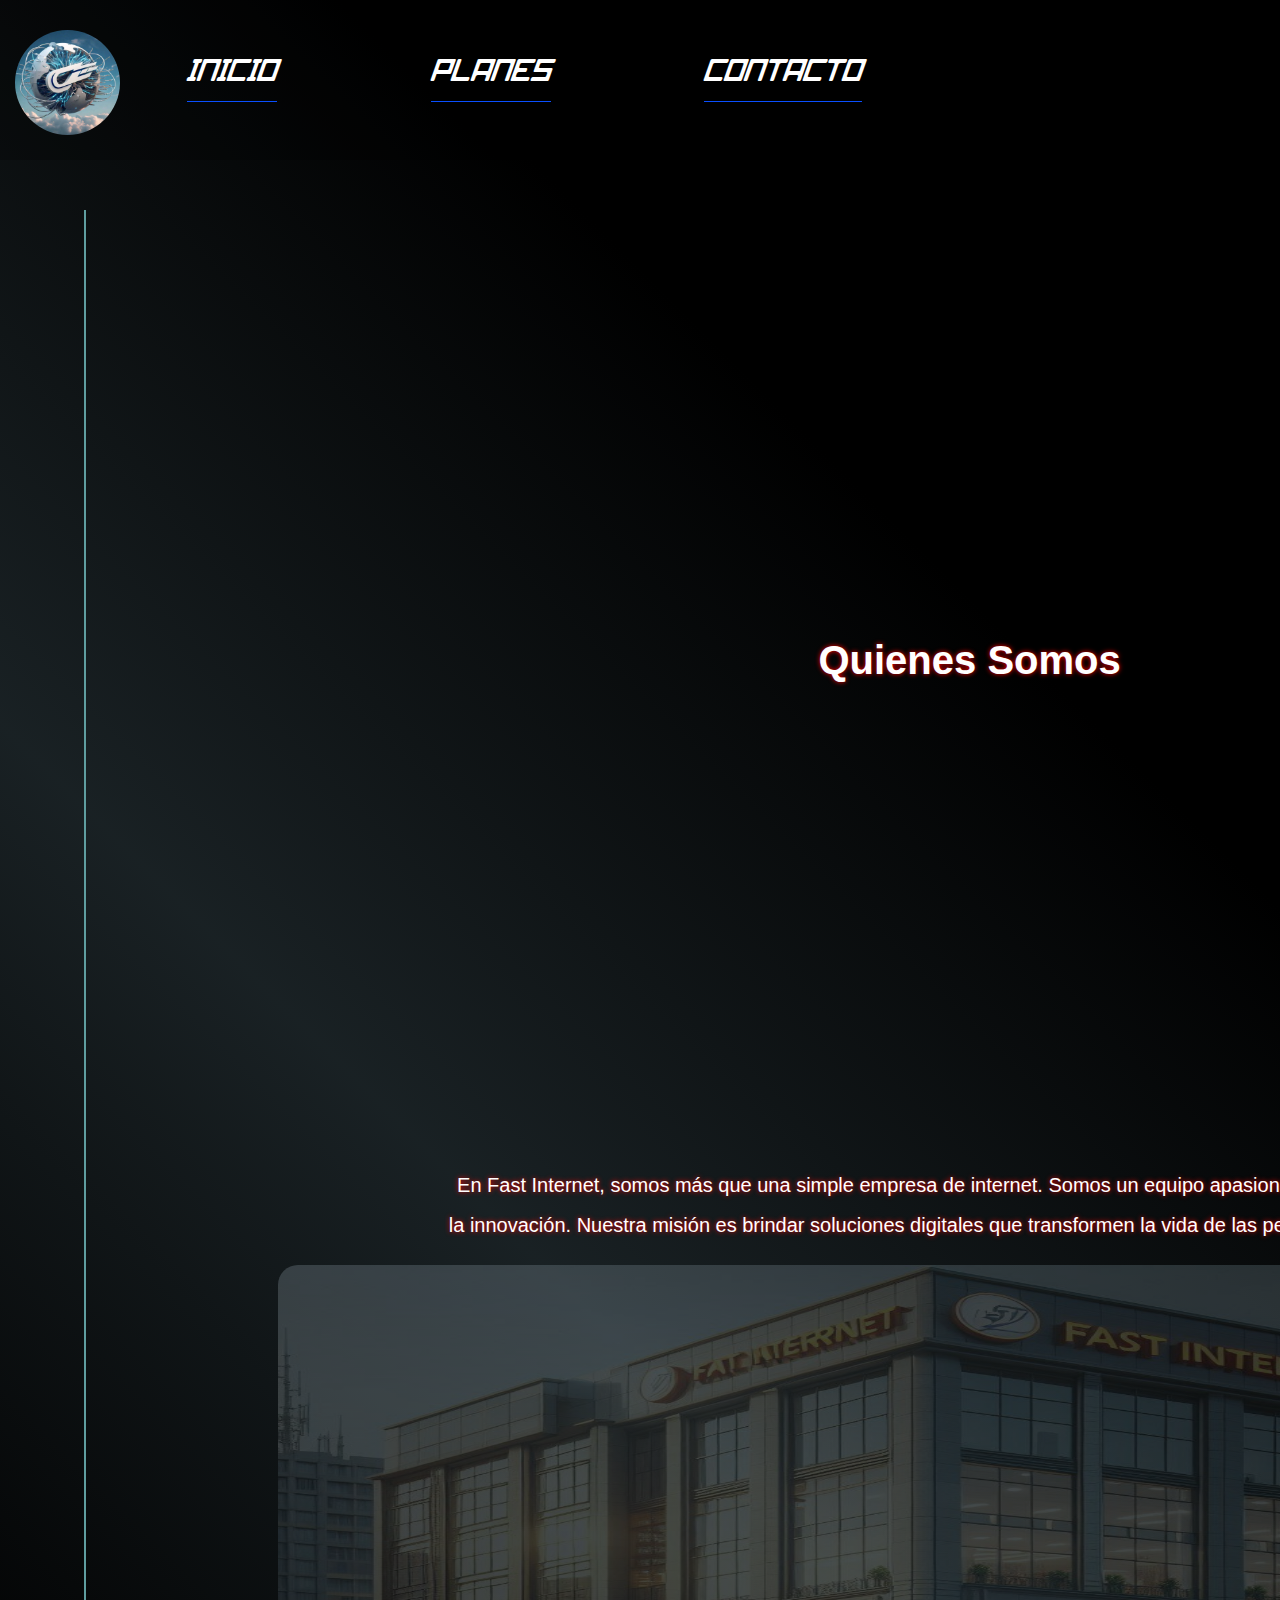
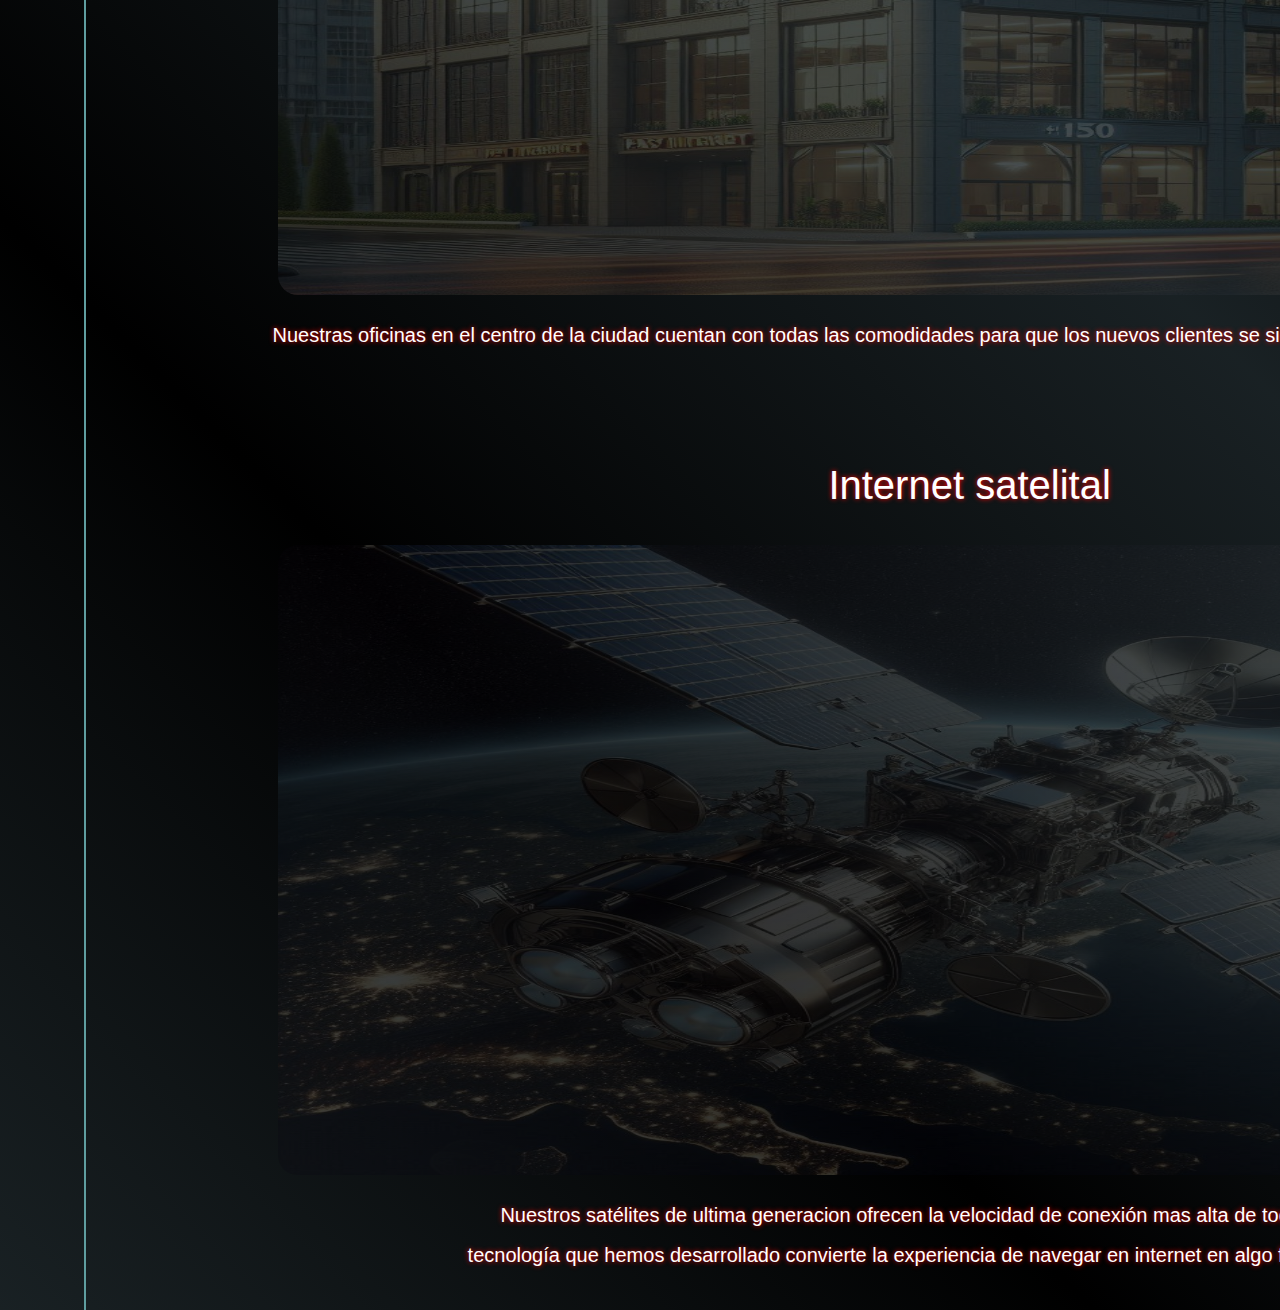
==== index.html @ 8aaa97b8 "mas cambios" ====
<!DOCTYPE html>
<html lang="es">

<head>
    <meta charset="UTF-8">
    <meta name="viewport" content="width=device-width, minimum-scale=1.0, maximum-scale=1.0">
    <meta http-equiv="Content-Type" content="text/html; charset=utf-8">
    <meta http-equiv="X-UA-Compatible" content="IE=edge">
    <link rel="stylesheet" href="style.css">
    <title>Fast Internet</title>
</head>

<body>
   
   
    <header>
        <div class="logo">
            <img src="imagenes/Logo.jpg"  alt="logo" >               
            
        </div>
        <div class="navv">
            <nav>
                <div>
                    <a href="index.html">INICIO</a>
                </div>
                <div>
                    <a href="planes.html">PLANES</a>
                </div>
                <div>
                    <a href="contacto.html">CONTACTO</a>
                </div>
            </nav>
        </div> 
    </header>
                   
       
    <main>
        
    </main>
                        
    <section class="SeccionQuienes">
        <div class="quienesSomos">
            <div class="tituloQuienes">
                <h1 >Quienes Somos </h1>
            </div>
            <div class="text-quienes">
                <p>En Fast Internet, somos más que una simple empresa de internet. Somos un equipo apasionado por la tecnología y la innovación. Nuestra misión es brindar soluciones digitales que transformen la vida de las personas y las empresas.</p>
                <img  src="imagenes/edificio.jpg" alt="image not found" >
                <p>Nuestras oficinas en el centro de la ciudad cuentan con todas las comodidades para que los nuevos clientes se sientan como en casa a la hora de visitarnos.</p>
            </div>
            <div class="text-quienes"  >
                <p  id="tituloInternet">Internet satelital</p>
                <img  src="imagenes/satelite.jpg" alt="image not found" >
                <p>Nuestros satélites de ultima generacion ofrecen la velocidad de conexión mas alta de todo el mercado. La tecnología que hemos desarrollado convierte la experiencia de navegar en internet en algo fuera de este planeta.</p>
            </div>
        </div>   
    </section>    

    
    <footer>

    </footer>

   
</body>

</html>
---- style.css ----
header {
    
    
    display: flex;
    height: 130px;
    justify-content: flex-start;
    align-items: center;
    background-color: rgba(0, 0, 0, 0.202);
    padding: 15px;
   }
header .logo img{
    margin-top: 8px;
    width: 105px;
    height: 105px;    
    border-radius: 100px;
}

nav {
    display: flex;
    flex-direction: row;
    justify-content: space-around;
    align-items: center;
    width: max-content;

    padding: 5%;
}


nav > div > a{
    color:rgb(255, 255, 255);
    text-decoration: none;
    font-size: 30px;
    transition: 1s;
    margin-left: 2vw;
    margin-right: 10vw;
    border-bottom: 1.5px solid rgb(9, 79, 255);
    font-family: 'Speedlimit-italic';
}
nav > div > a:hover{
    font-size: 32px;
    color:rgb(255, 255, 255);
    border-bottom: 1px double rgb(9, 222, 255);
    transition: 0.7s;
    font-family: 'Speedlimit-bold';
    text-shadow: 2px 2px 5px rgb(1, 171, 160);
}





body {

    width: 1920px;
    
    display: flex;
    overflow-x: hidden;
    flex-direction: column;   
    background: linear-gradient(45deg,rgb(169, 221, 241,0.15), rgba(0, 0, 0, 0.508), rgb(169, 221, 241,0.15), rgba(0, 0, 0, 0.508), rgba(0, 0, 0, 0.508),rgb(169, 221, 241,0.15));
    background-size: 200%, 200%;
    animation: gradientAnimation 18s infinite alternate;
    animation-fill-mode: both;
    
    position: relative;
    margin: 0;
    background-color: black;
    
}
@keyframes gradientAnimation {
    0%{
        background-position: 0% 50%;
    }
    50% {
        background-position: 100% 50%;
    }

}
.flex-containerPlanes {
    display: flex;
    flex-direction: column;
    height: 140vh;
    width: 120%;
    background: linear-gradient(-45deg,rgb(169, 221, 241), black, rgb(214, 3, 3),  rgb(11, 15, 17), black, rgb(214, 3, 3));
    background-size: 200%, 200%;
    animation: gradientAnimation 18s infinite alternate;
    animation-fill-mode: both;
    
    
    
}




.titulo {
    font-family: 'Speedlimit-italic';
    padding: 20px;
    margin-right: 60px;
}
.titulo h1.azul{
    color: whitesmoke; 
    font-family: 'Speedlimit'; 
    text-shadow: 2px 2px 5px rgb(0, 170, 255,0.2);
}
.titulo h1.rojo{
    color: whitesmoke; 
    font-family: 'Speedlimit'; 
    text-shadow: 2px 2px 10px rgb(169, 221, 241);
}

.quienesSomos{
    
    z-index: 1;
    display: flex;
    justify-content: center;
    align-items: center;
    flex-direction: column;
    margin-top: 50px; 
    
}
.quienesSomos > h1{
    font-size: 55px;
    
    font-family: 'Speedlimit-bold';    
    color: whitesmoke; 
    
    letter-spacing: 6px; 
    text-shadow: 2px 2px 5px red;
}
#tituloInternet{
    font-size: 40px;
}

.SeccionQuienes{
    display: flex;
    flex-direction: row;    
    width: 1920px;
    align-items: center;
    justify-content: center;
    background: transparent;
    
}
.titles {
   font-family: 'Speedlimit-italic';
    
    
    color: rgb(191, 249, 249);
}
@font-face {
    font-family: 'Speedlimit';
    src: url('fonts/SpeedLimitDemoRegular.ttf');
    
}
@font-face {
    font-family: 'Speedlimit-italic';
    src: url('fonts/SpeedLimitDemoItalic.ttf');
}
@font-face {
    font-family: 'Speedlimit-bold';
    src: url('fonts/SpeedLimitDemoBold.ttf');
}
.quienesSomos .text-quienes,.tituloQuienes{
    
    display: flex;
    flex-direction: column;
    align-items: center;
    justify-content: center;
    color: white;
    text-shadow: 0px 0px 5px red;
    text-wrap: balance;
    text-align: center;
    font-family: 'Franklin Gothic Medium', 'Arial Narrow', Arial, sans-serif;
    font-size: 20px;
    height: 100vh;
    width: 90%;
    line-height: 40px;
    border-left: solid 2px;
    border-right: solid 2px;
    border-color: cadetblue;
    padding-left: 1%;
    align-items: center;
    justify-content: center;
}
.text-quienes img{
    opacity: 0.2;
    height: 70% ;
    width: 80%;
    border-radius: 20px;
    transition: 1s;
}
.text-quienes img:hover{
    opacity: 10;
    box-shadow: white 0px 0px 50px 10px;
    transition: 1s;
}
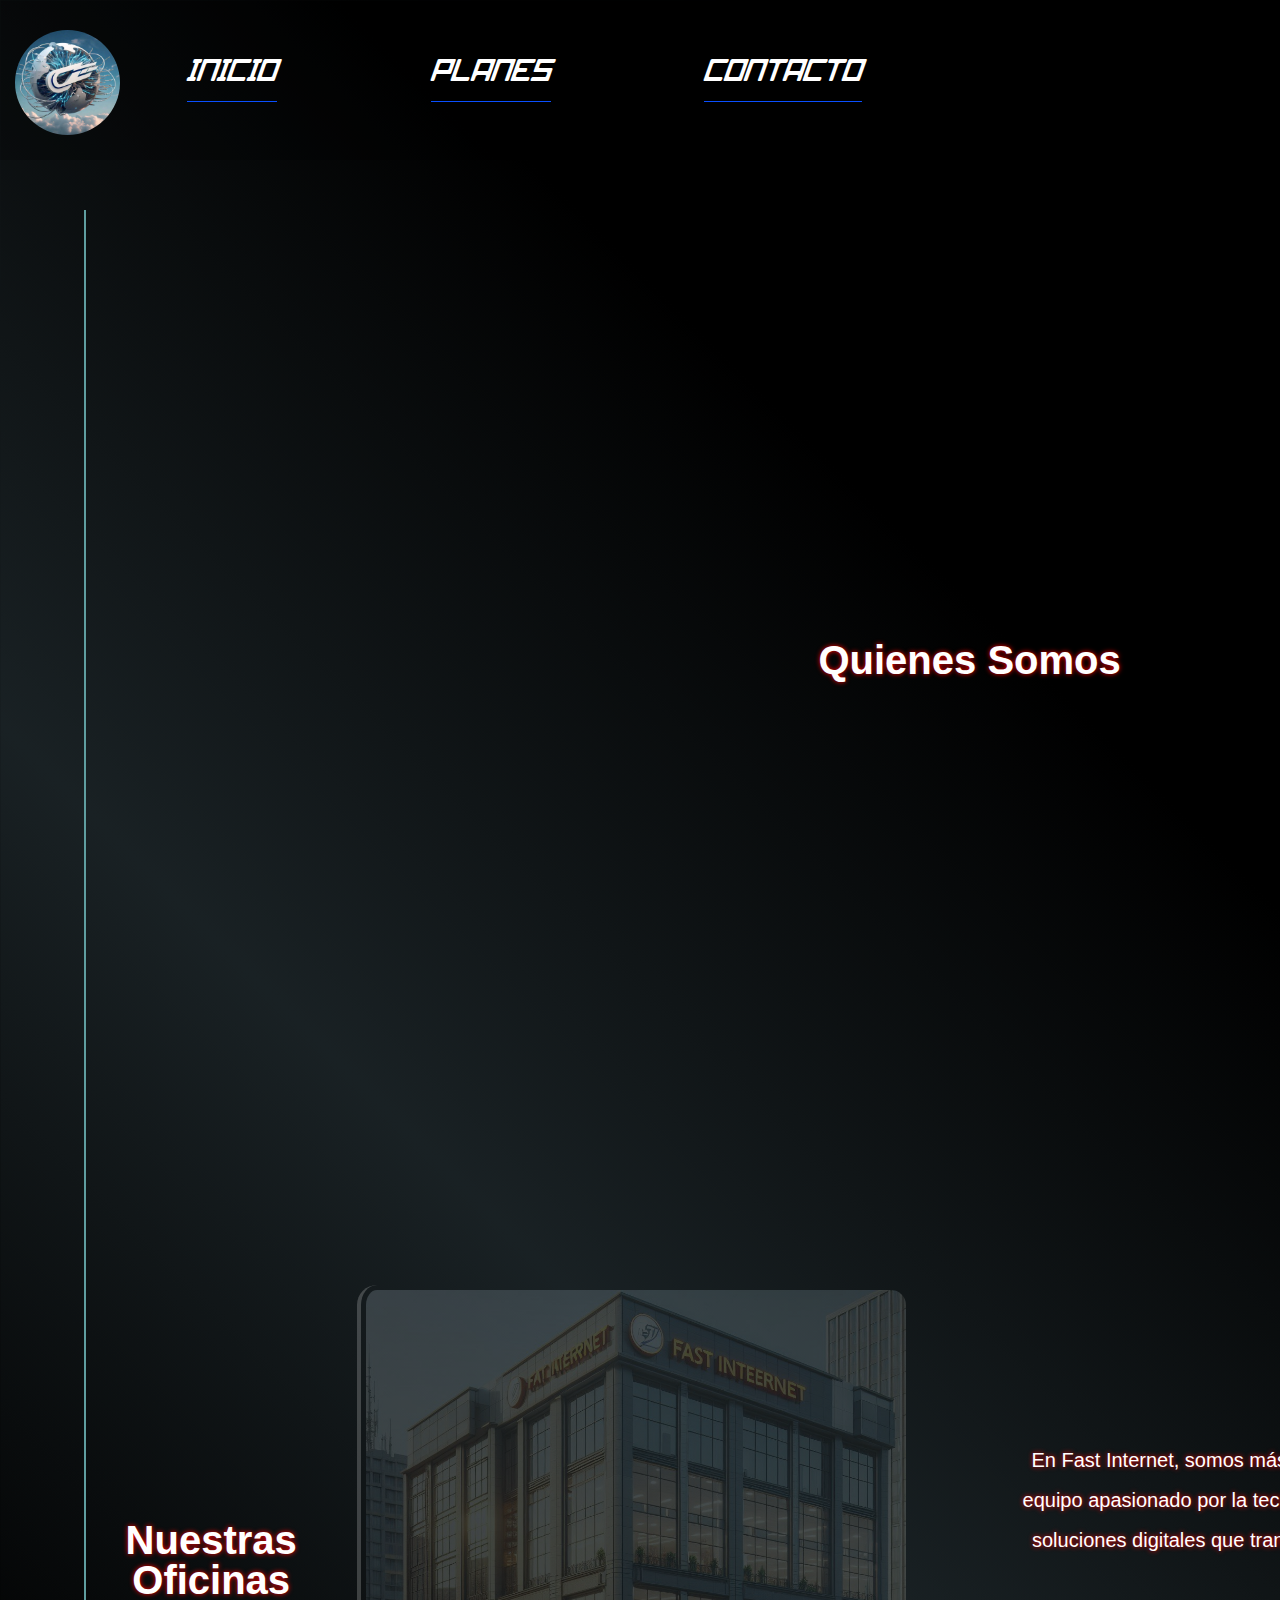
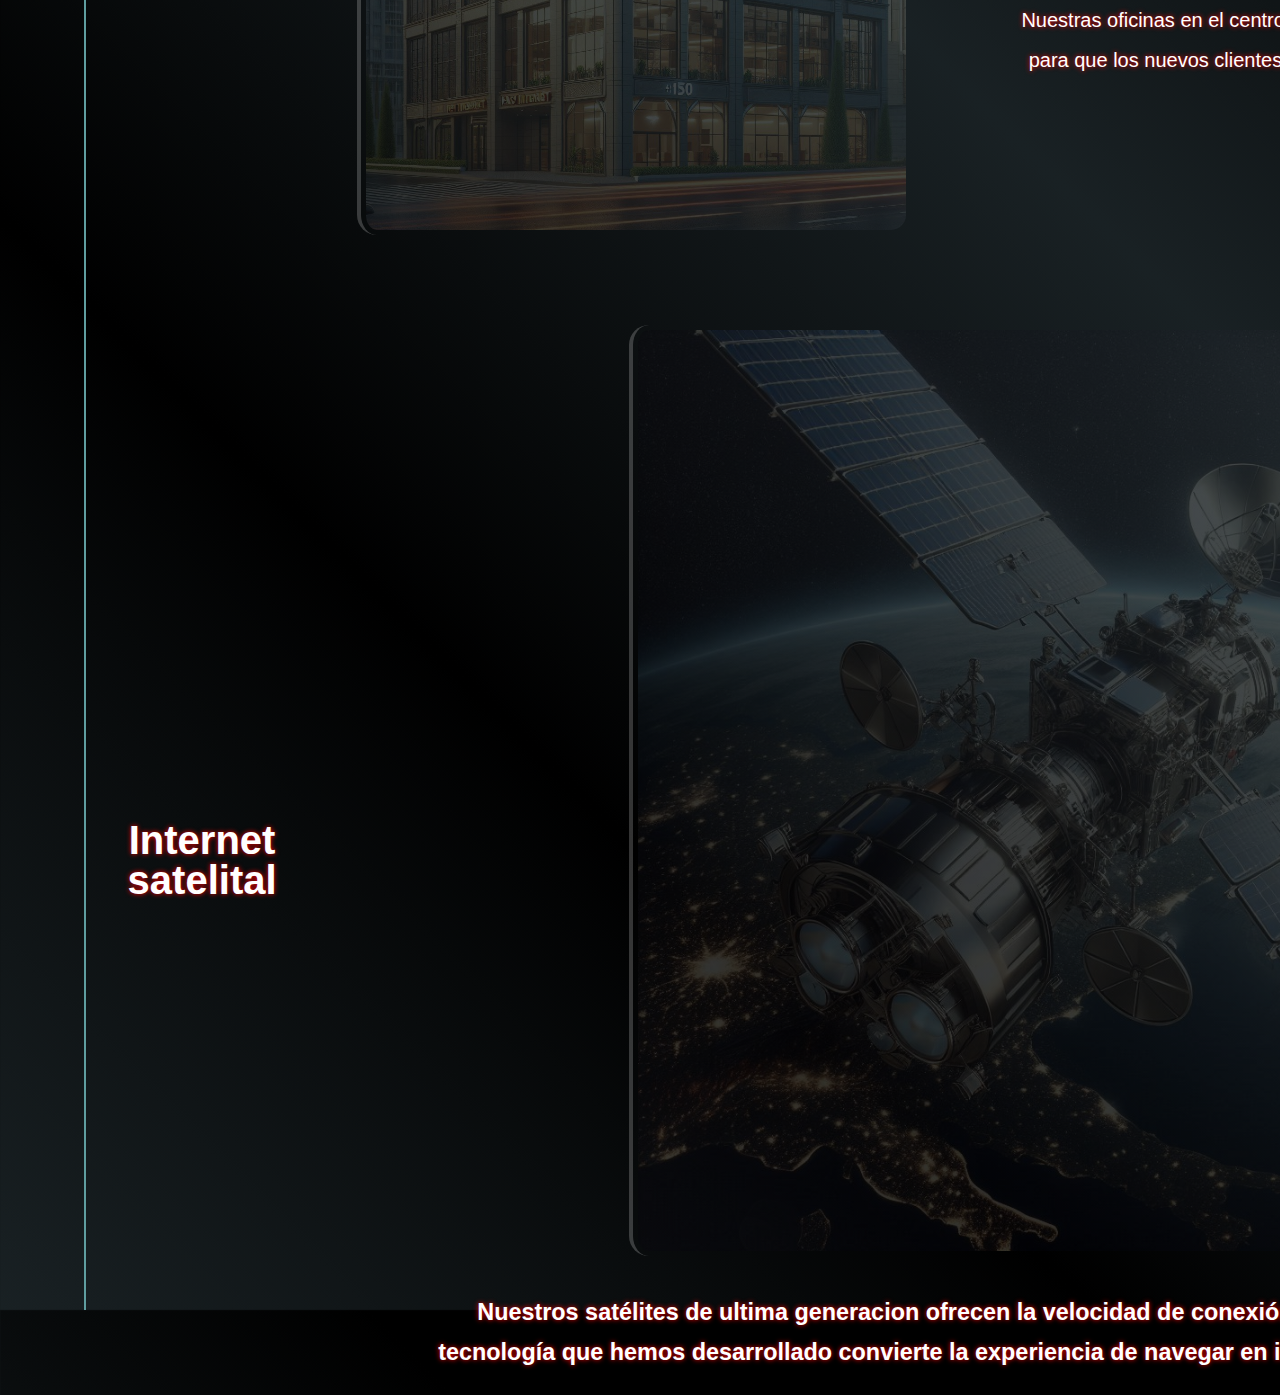
==== commit 453c3a04: "cambios" ====
--- a/index.html
+++ b/index.html
@@ -44,12 +44,16 @@
                 <h1 >Quienes Somos </h1>
             </div>
             <div class="text-quienes">
-                <p>En Fast Internet, somos más que una simple empresa de internet. Somos un equipo apasionado por la tecnología y la innovación. Nuestra misión es brindar soluciones digitales que transformen la vida de las personas y las empresas.</p>
+                <h3 id="Oficinas">Nuestras Oficinas</h3>
                 <img  src="imagenes/edificio.jpg" alt="image not found" >
-                <p>Nuestras oficinas en el centro de la ciudad cuentan con todas las comodidades para que los nuevos clientes se sientan como en casa a la hora de visitarnos.</p>
+                <div class="Parrafos-Quienes">
+                    <p>En Fast Internet, somos más que una simple empresa de internet. Somos un equipo apasionado por la tecnología y la innovación. Nuestra misión es brindar soluciones digitales que transformen la vida de las personas y las empresas.</p>               
+                    <p>Nuestras oficinas en el centro de la ciudad cuentan con todas las comodidades para que los nuevos clientes se sientan como en casa a la hora de visitarnos.</p>
+           
+                </div>
             </div>
             <div class="text-quienes"  >
-                <p  id="tituloInternet">Internet satelital</p>
+                <h3 id="tituloInternet">Internet satelital<h3/>
                 <img  src="imagenes/satelite.jpg" alt="image not found" >
                 <p>Nuestros satélites de ultima generacion ofrecen la velocidad de conexión mas alta de todo el mercado. La tecnología que hemos desarrollado convierte la experiencia de navegar en internet en algo fuera de este planeta.</p>
             </div>
--- a/style.css
+++ b/style.css
@@ -127,10 +127,12 @@
     letter-spacing: 6px; 
     text-shadow: 2px 2px 5px red;
 }
-#tituloInternet{
+#tituloInternet,#Oficinas{
     font-size: 40px;
 }
-
+#Oficinas{
+    margin-left: 20px;
+}
 .SeccionQuienes{
     display: flex;
     flex-direction: row;    
@@ -162,7 +164,7 @@
 .quienesSomos .text-quienes,.tituloQuienes{
     
     display: flex;
-    flex-direction: column;
+    flex-direction: raw;
     align-items: center;
     justify-content: center;
     color: white;
@@ -183,13 +185,24 @@
 }
 .text-quienes img{
     opacity: 0.2;
-    height: 70% ;
-    width: 80%;
+    height: 60% ;
+    width: 60%;
+    margin-left: 60px;
+    padding: 5px;
+    border-left: 4px solid ;
+    line-height: 40px;
     border-radius: 20px;
     transition: 1s;
 }
 .text-quienes img:hover{
-    opacity: 10;
-    box-shadow: white 0px 0px 50px 10px;
+    opacity: 2;
+    box-shadow: rgba(255, 255, 255, 0.286) 0px 0px 10px 2px;
     transition: 1s;
+}
+.Parrafos-Quienes{
+    height: 500px;
+    display: flex;
+    flex-direction: column;
+    align-items: center;
+    justify-content: center;
 }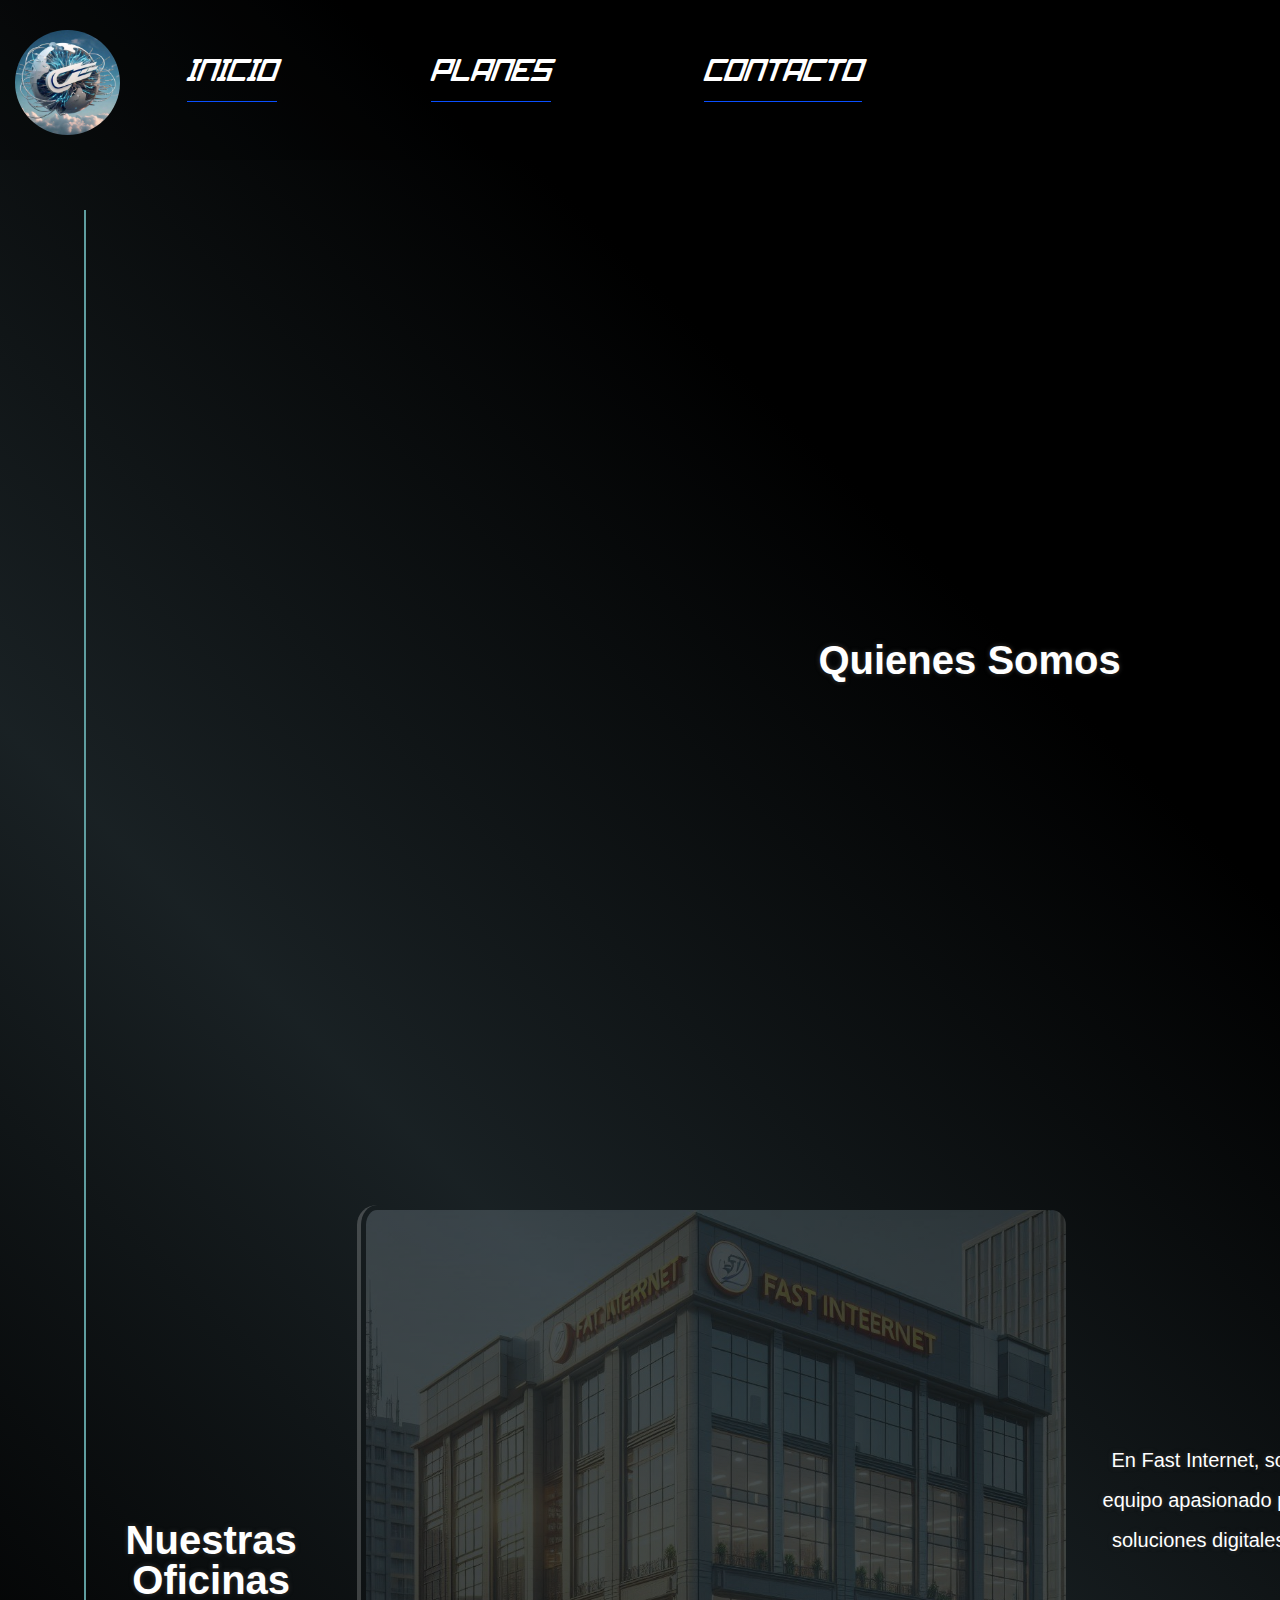
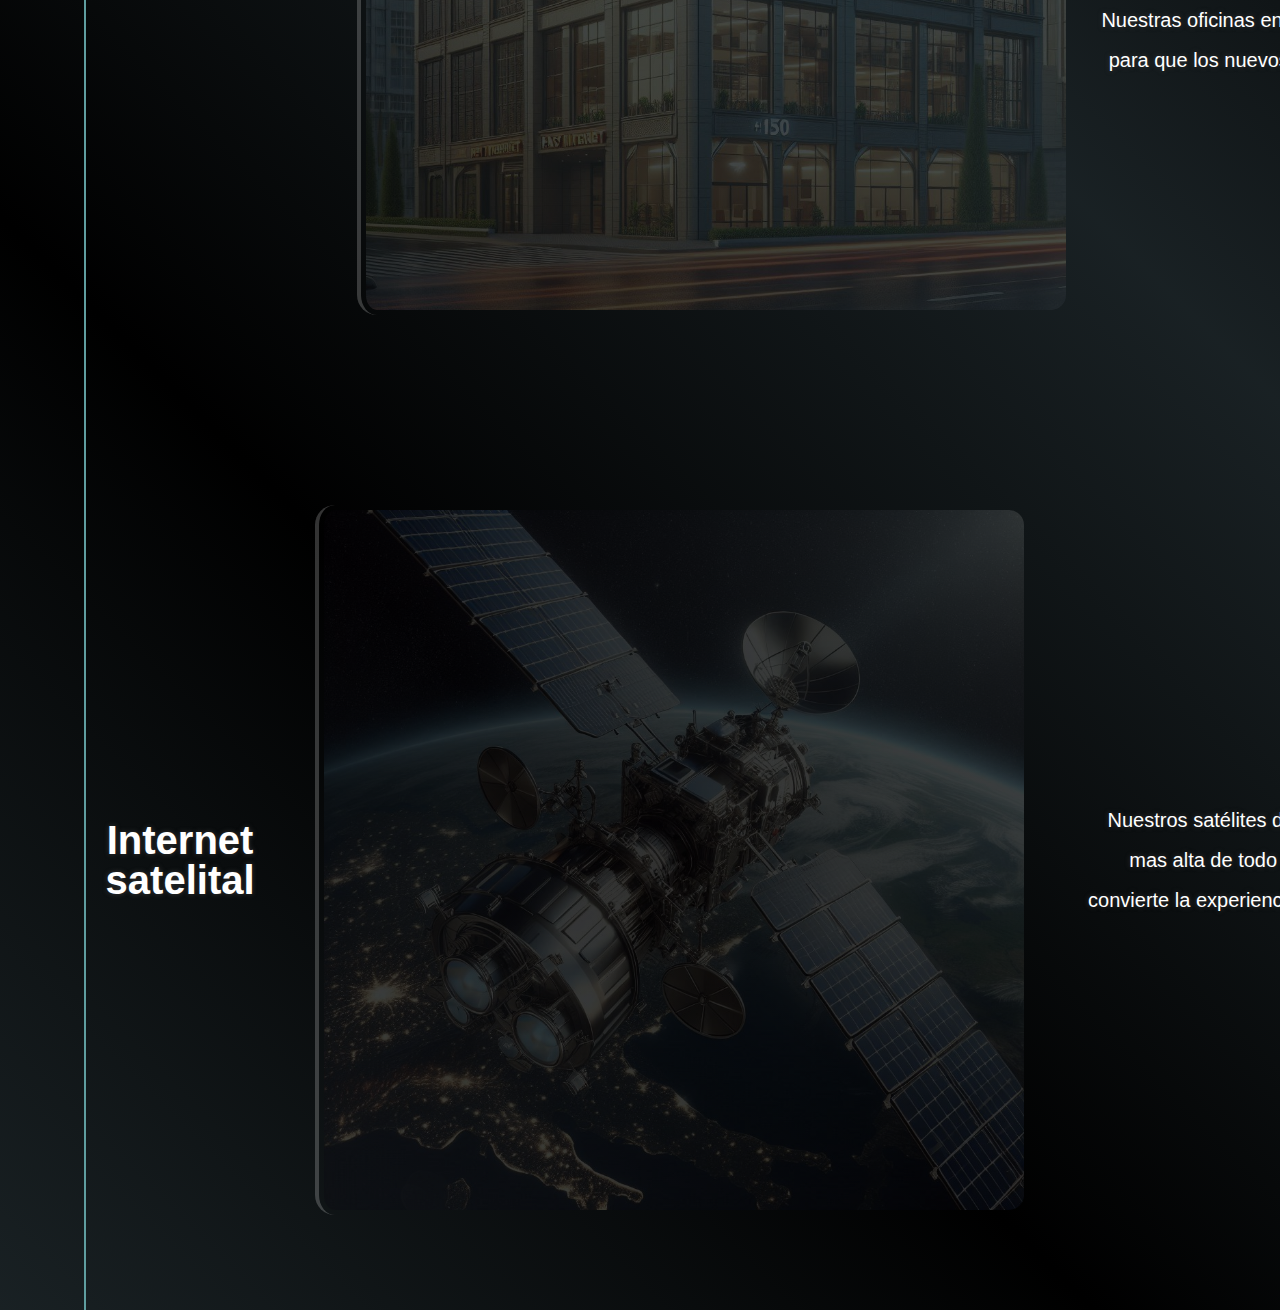
==== commit cab58686: "Update index.html" ====
--- a/index.html
+++ b/index.html
@@ -53,7 +53,7 @@
                 </div>
             </div>
             <div class="text-quienes"  >
-                <h3 id="tituloInternet">Internet satelital<h3/>
+                <h3 id="tituloInternet">Internet satelital</h3>
                 <img  src="imagenes/satelite.jpg" alt="image not found" >
                 <p>Nuestros satélites de ultima generacion ofrecen la velocidad de conexión mas alta de todo el mercado. La tecnología que hemos desarrollado convierte la experiencia de navegar en internet en algo fuera de este planeta.</p>
             </div>
--- a/style.css
+++ b/style.css
@@ -168,7 +168,7 @@
     align-items: center;
     justify-content: center;
     color: white;
-    text-shadow: 0px 0px 5px red;
+    text-shadow: 0px 0px 5px rgb(56, 56, 56);
     text-wrap: balance;
     text-align: center;
     font-family: 'Franklin Gothic Medium', 'Arial Narrow', Arial, sans-serif;
@@ -185,8 +185,8 @@
 }
 .text-quienes img{
     opacity: 0.2;
-    height: 60% ;
-    width: 60%;
+    height: 700px ;
+    width: 700px;
     margin-left: 60px;
     padding: 5px;
     border-left: 4px solid ;
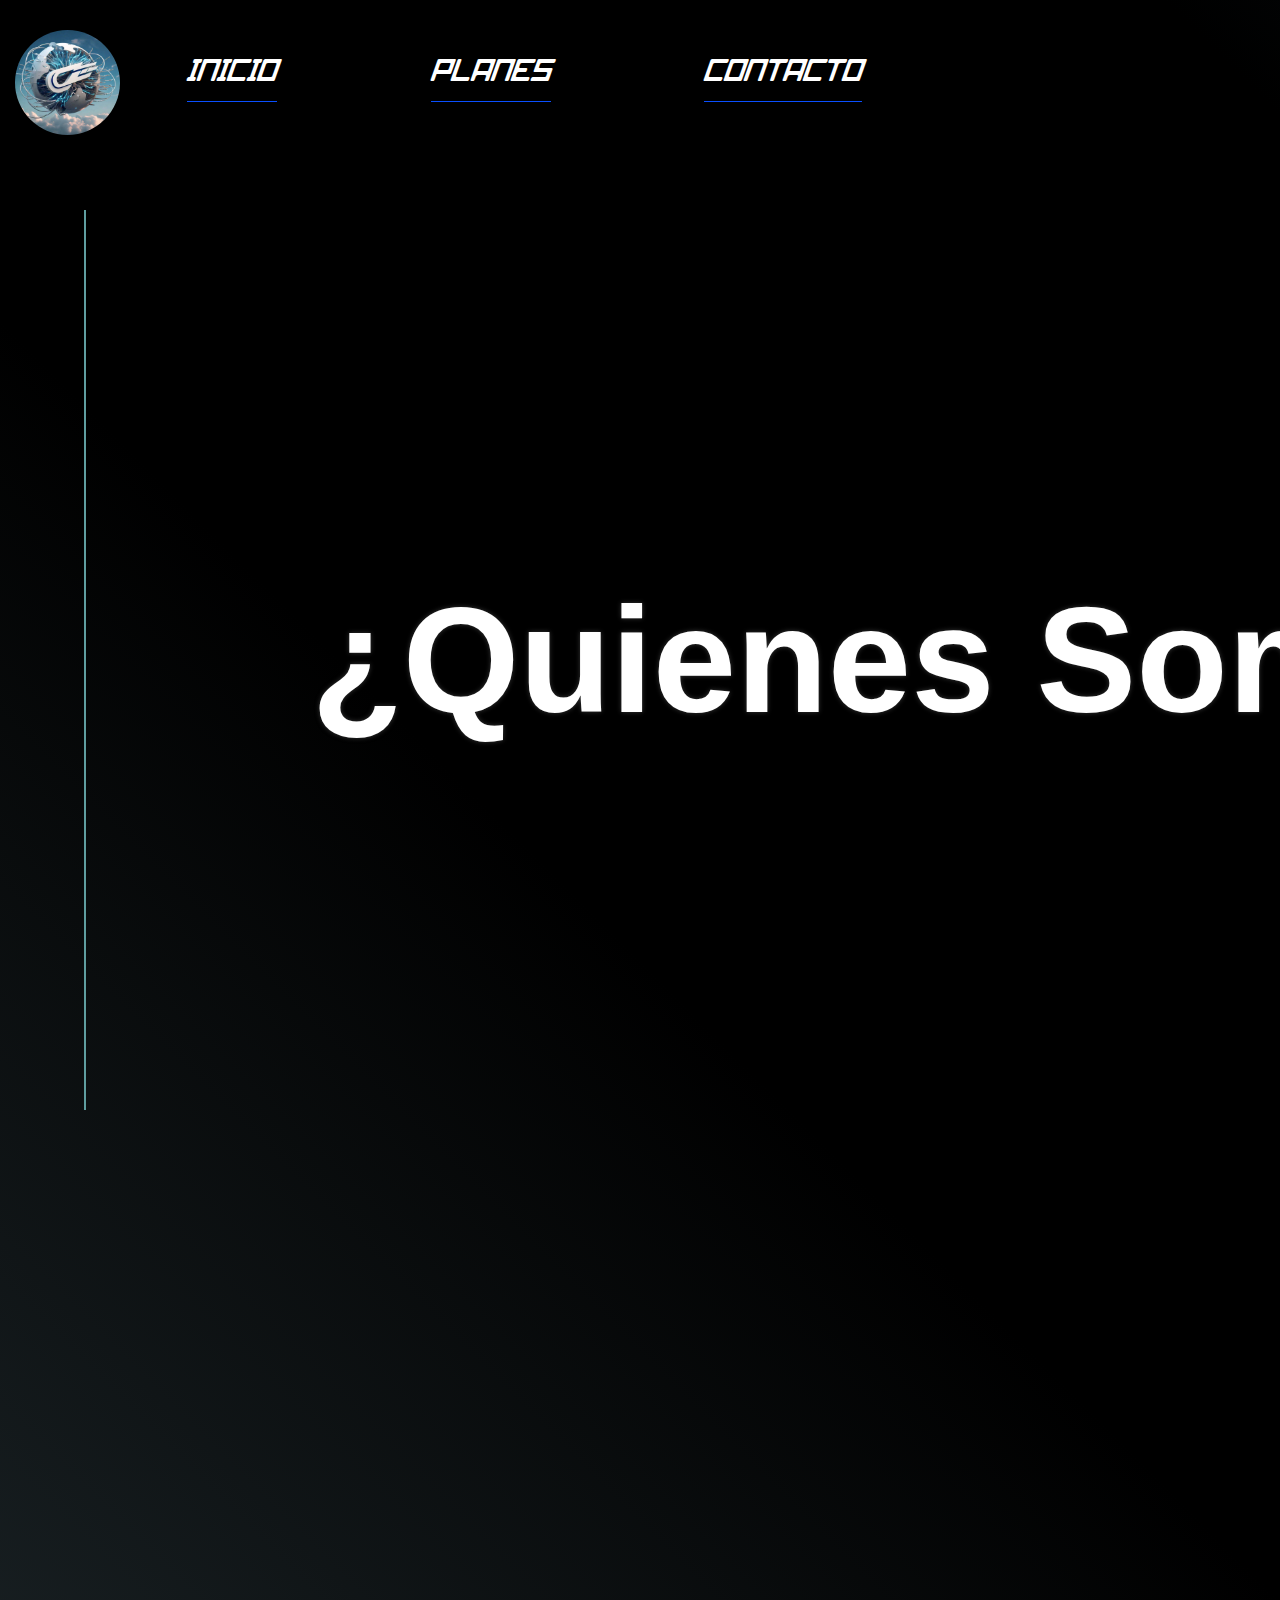
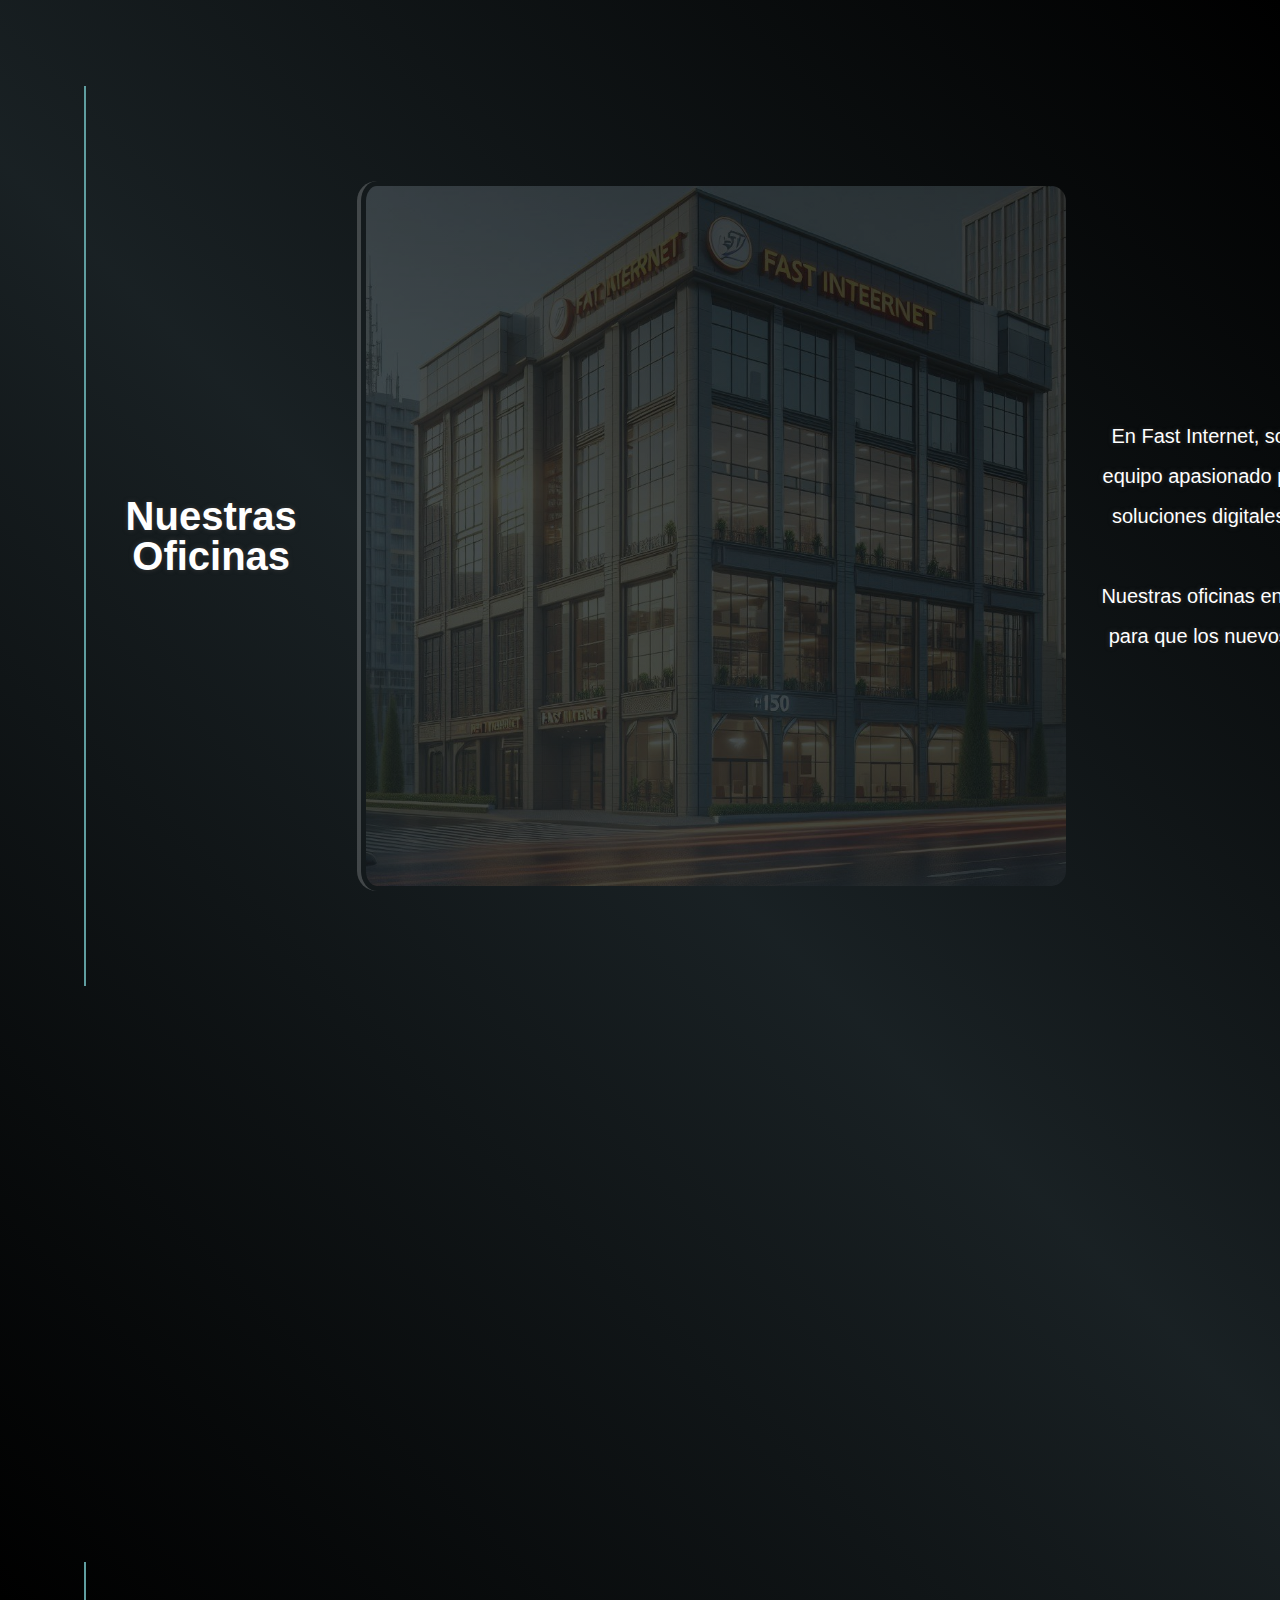
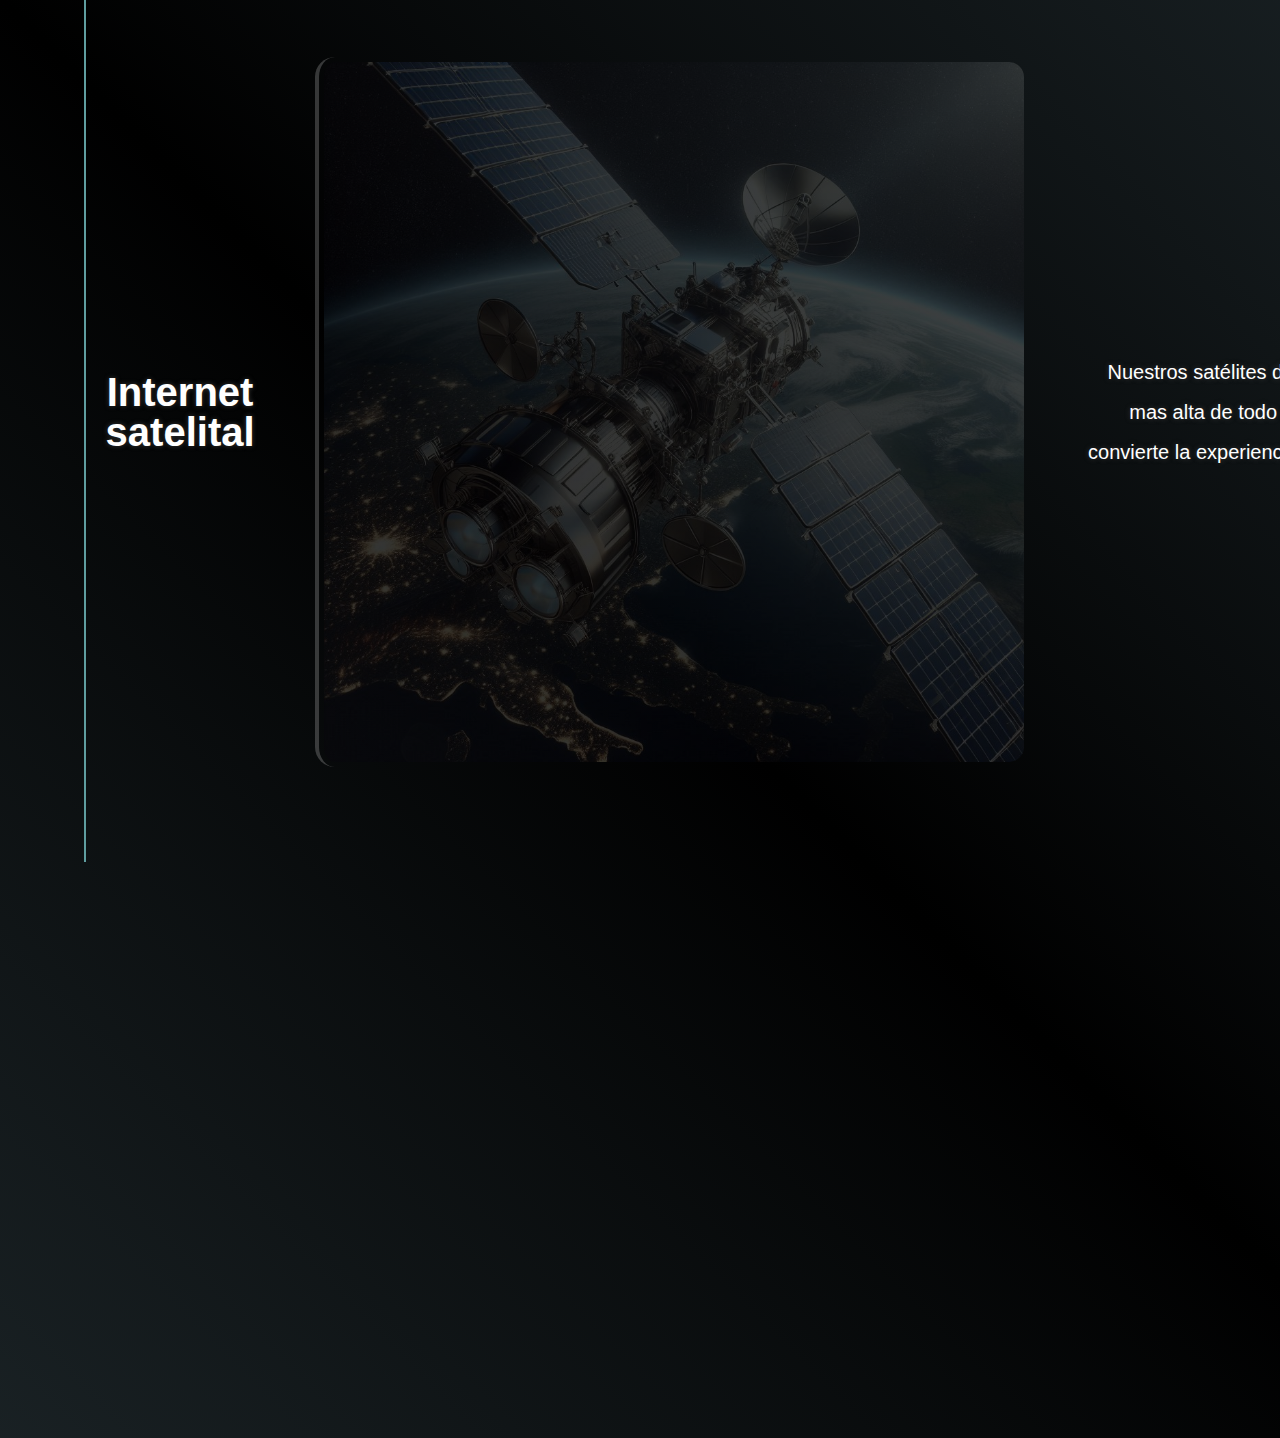
==== commit b6b0b8db: "update" ====
--- a/index.html
+++ b/index.html
@@ -41,7 +41,7 @@
     <section class="SeccionQuienes">
         <div class="quienesSomos">
             <div class="tituloQuienes">
-                <h1 >Quienes Somos </h1>
+                <h1>¿Quienes Somos? </h1>
             </div>
             <div class="text-quienes">
                 <h3 id="Oficinas">Nuestras Oficinas</h3>
--- a/style.css
+++ b/style.css
@@ -1,3 +1,7 @@
+h1{
+    color: white 2px;
+    font-size: 150px;
+}
 header {
     
     
@@ -162,7 +166,7 @@
     src: url('fonts/SpeedLimitDemoBold.ttf');
 }
 .quienesSomos .text-quienes,.tituloQuienes{
-    
+    transition: 2s;
     display: flex;
     flex-direction: raw;
     align-items: center;
@@ -175,6 +179,7 @@
     font-size: 20px;
     height: 100vh;
     width: 90%;
+    margin-bottom: 30%;
     line-height: 40px;
     border-left: solid 2px;
     border-right: solid 2px;
@@ -182,6 +187,13 @@
     padding-left: 1%;
     align-items: center;
     justify-content: center;
+}
+
+.tituloQuienes:hover,.text-quienes:hover{
+    transition: 1.5s;
+    border: 2px solid;
+    border-radius: 76px;
+    border-color: cadetblue;
 }
 .text-quienes img{
     opacity: 0.2;
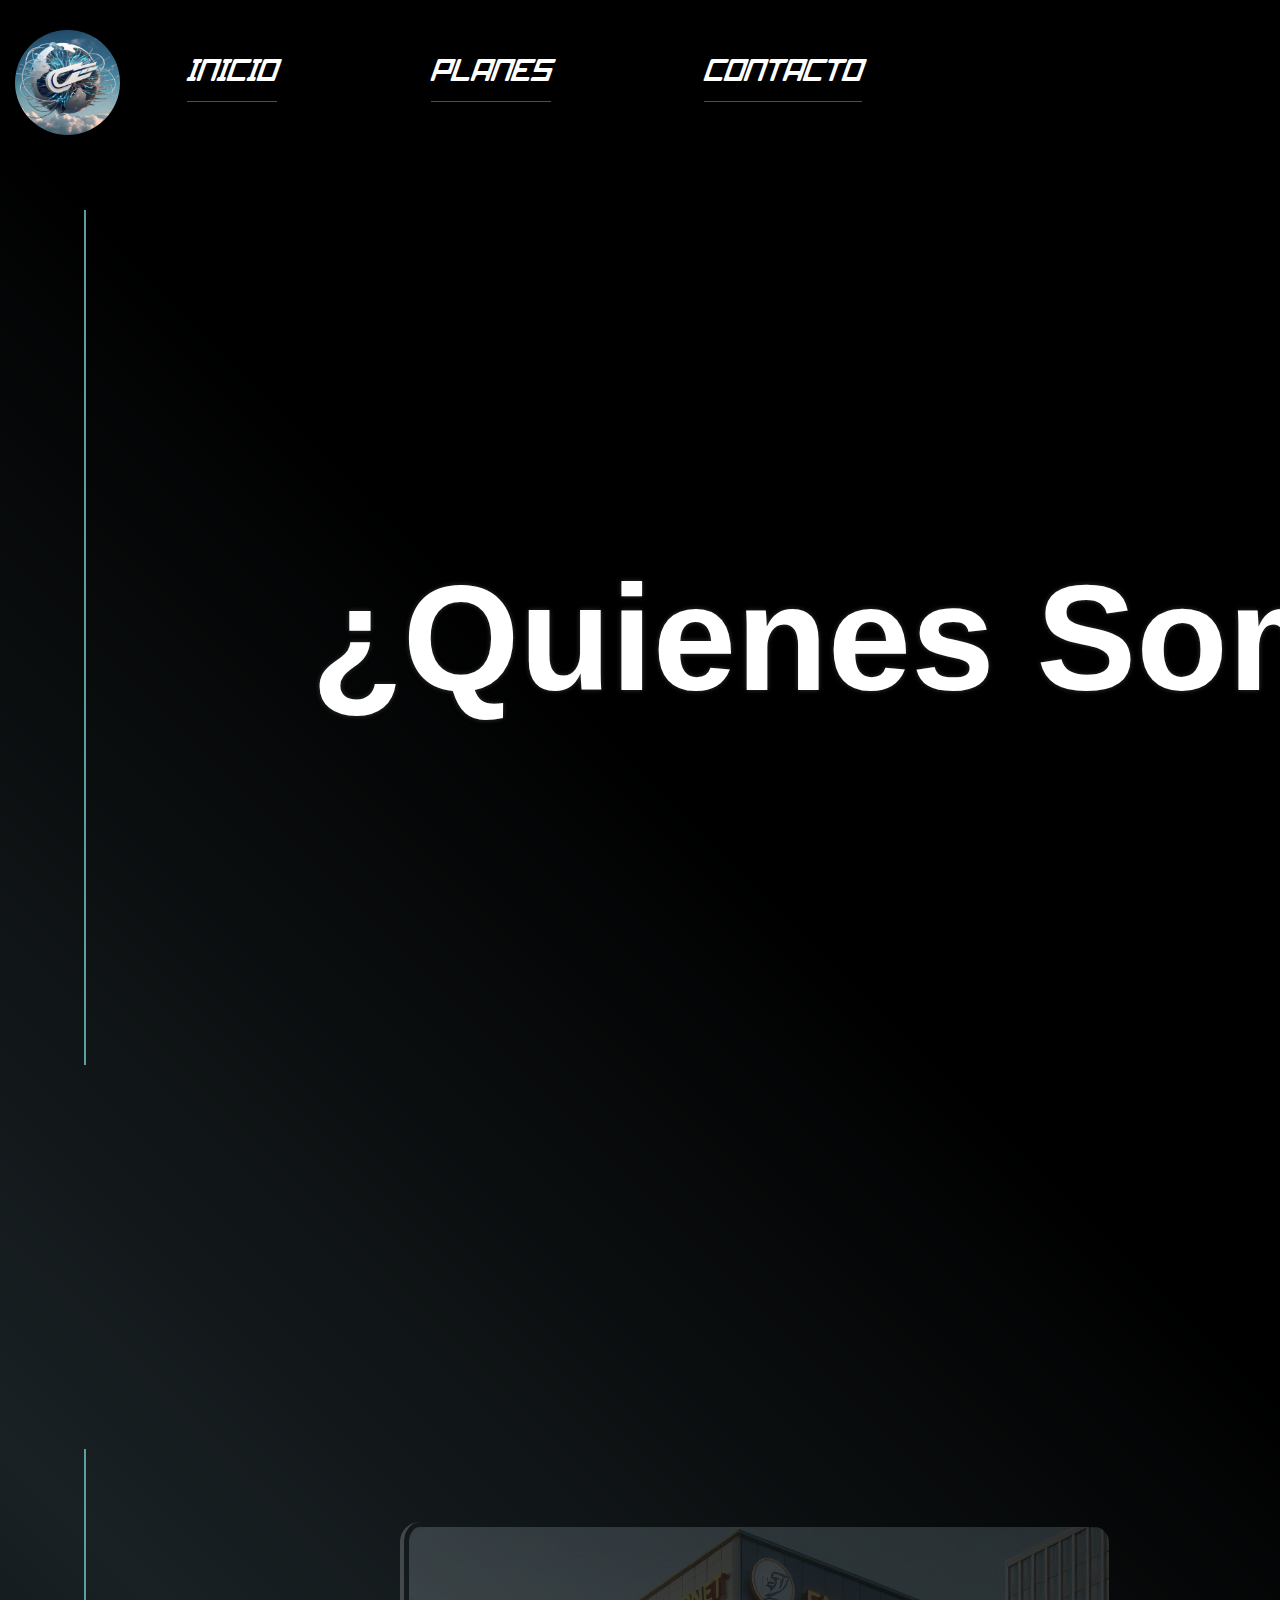
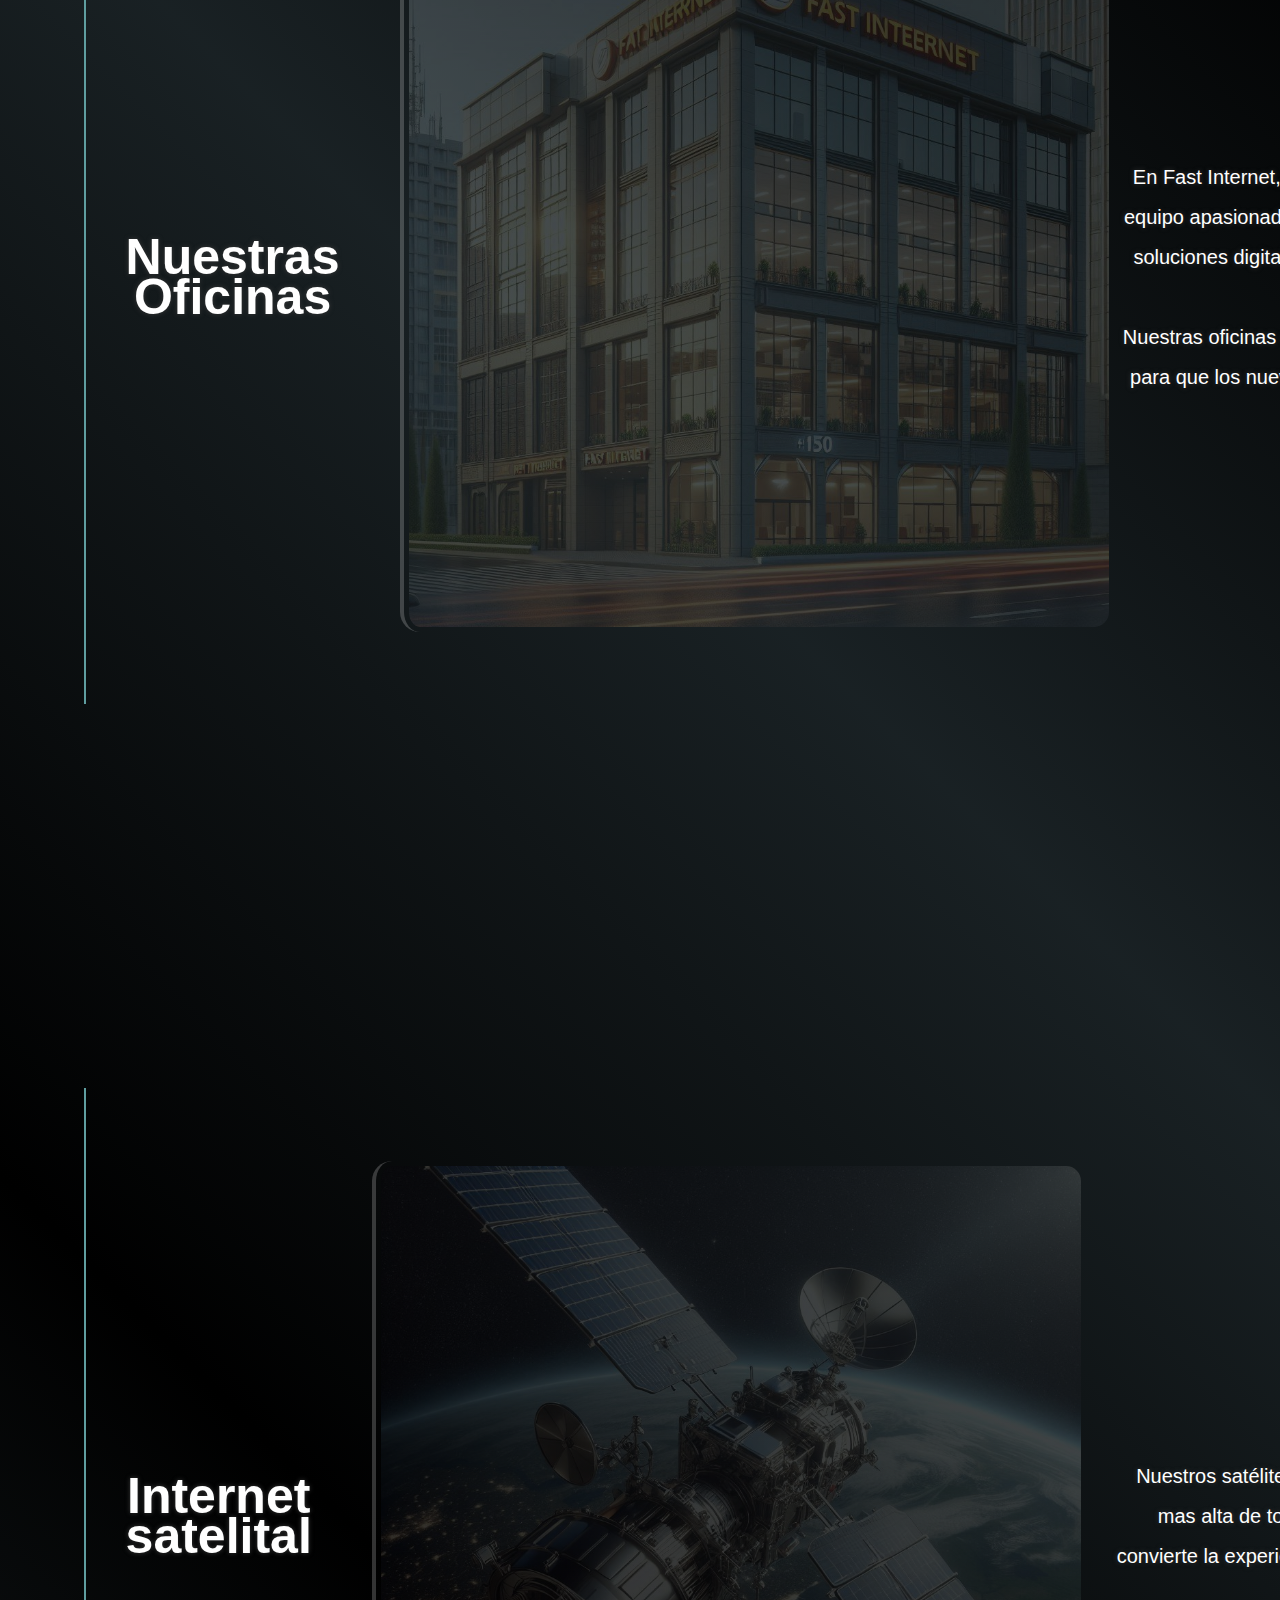
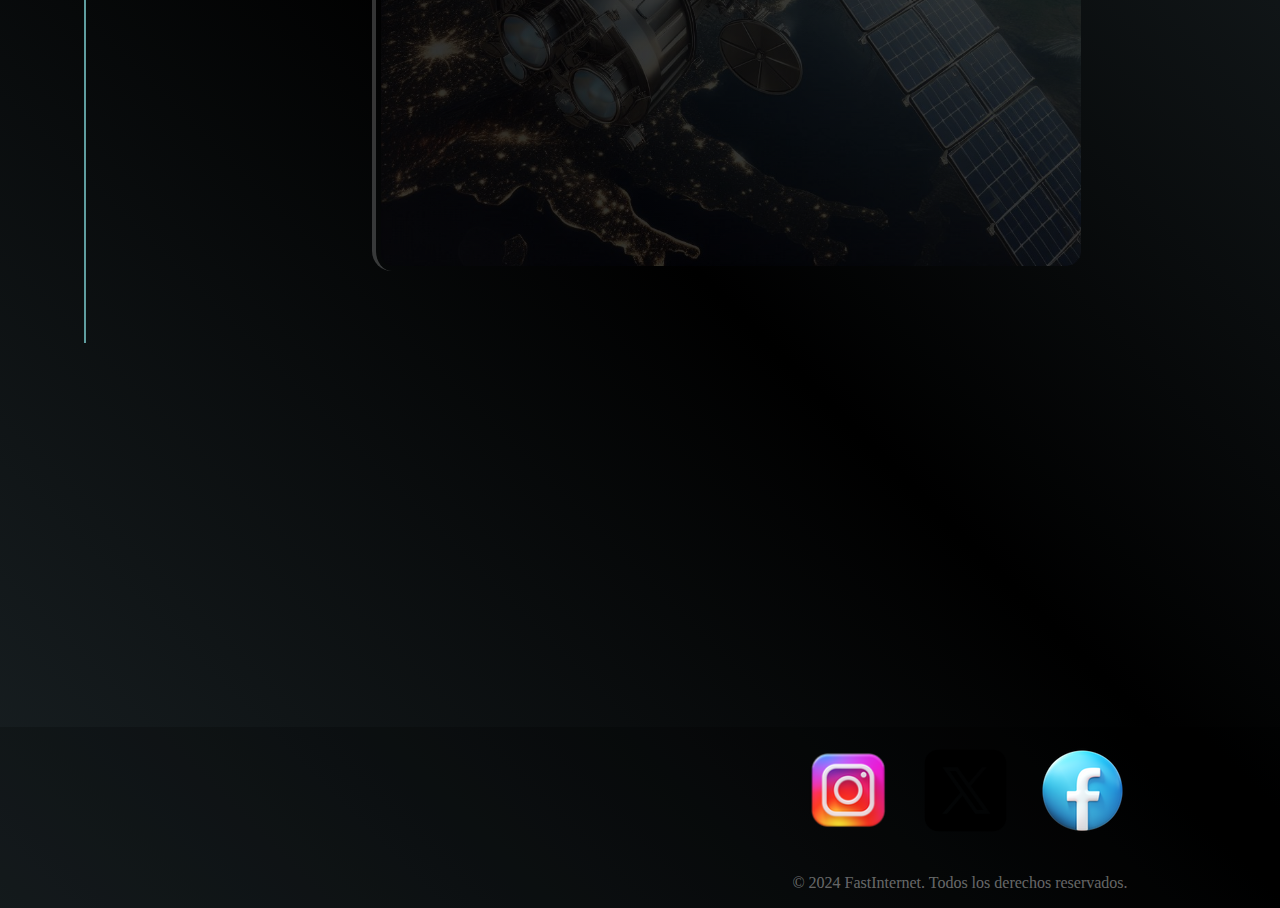
==== commit 542531e1: "updated" ====
--- a/index.html
+++ b/index.html
@@ -62,7 +62,19 @@
 
     
     <footer>
-
+        <div class="footerCompleto">
+            <div class="categoria">
+                <ul>
+                    <li><img src="imagenes/instagram.png" alt="Instagran"></li>                                               
+                    <li><img src="imagenes/twitter.png" alt="X"></li>
+                    <li><img src="imagenes/facebook97.png" alt="Facebook"></li>
+                </ul>                
+            </div>
+                        
+        </div>    
+        <div class="derechos">
+            <p>&copy; 2024 FastInternet. Todos los derechos reservados.</p>
+        </div>    
     </footer>
 
    
--- a/style.css
+++ b/style.css
@@ -1,6 +1,9 @@
 h1{
     color: white 2px;
     font-size: 150px;
+}
+li{
+    list-style: none;
 }
 header {
     
@@ -132,11 +135,10 @@
     text-shadow: 2px 2px 5px red;
 }
 #tituloInternet,#Oficinas{
-    font-size: 40px;
-}
-#Oficinas{
+    font-size: 50px;
     margin-left: 20px;
 }
+
 .SeccionQuienes{
     display: flex;
     flex-direction: row;    
@@ -177,9 +179,9 @@
     text-align: center;
     font-family: 'Franklin Gothic Medium', 'Arial Narrow', Arial, sans-serif;
     font-size: 20px;
-    height: 100vh;
+    height: 95vh;
     width: 90%;
-    margin-bottom: 30%;
+    margin-bottom: 20%;
     line-height: 40px;
     border-left: solid 2px;
     border-right: solid 2px;
@@ -192,8 +194,20 @@
 .tituloQuienes:hover,.text-quienes:hover{
     transition: 1.5s;
     border: 2px solid;
-    border-radius: 76px;
+    border-radius: 96px;
     border-color: cadetblue;
+    opacity: 2;
+    box-shadow: rgba(255, 255, 255, 0.286) 0px 0px 30px 2px;
+    transition: 1s;
+}
+.tituloQuienes:hover img, .text-quienes:hover img {
+    transition: 2.5s;
+    border: 2px solid;
+    border-radius: 50px;
+    border-color: cadetblue;
+    opacity: 0.9;
+    box-shadow: rgba(255, 255, 255, 0.286) 0px 0px 30px 2px;
+    transition: 1s;
 }
 .text-quienes img{
     opacity: 0.2;
@@ -217,4 +231,36 @@
     flex-direction: column;
     align-items: center;
     justify-content: center;
+}
+
+.footerCompleto{
+    
+    width: 1920px;
+    display: flex;
+    justify-content: center;
+    align-items: center;
+    background-color: rgba(0, 0, 0, 0.202);
+    padding: 15px;
+}
+.footerCompleto img{
+    width: 97px;
+    height: 97px;
+}
+.categoria ul{
+    padding: 0px;
+    margin: 0 ;
+    display: flex;
+    flex-direction: row;
+}
+.categoria li{
+    margin-right: 20px;
+}
+
+.derechos{
+    color: rgba(255, 255, 255, 0.401);
+    display: flex;
+    align-items: center;
+    justify-content: center;
+    background-color: rgba(0, 0, 0, 0.202);
+    
 }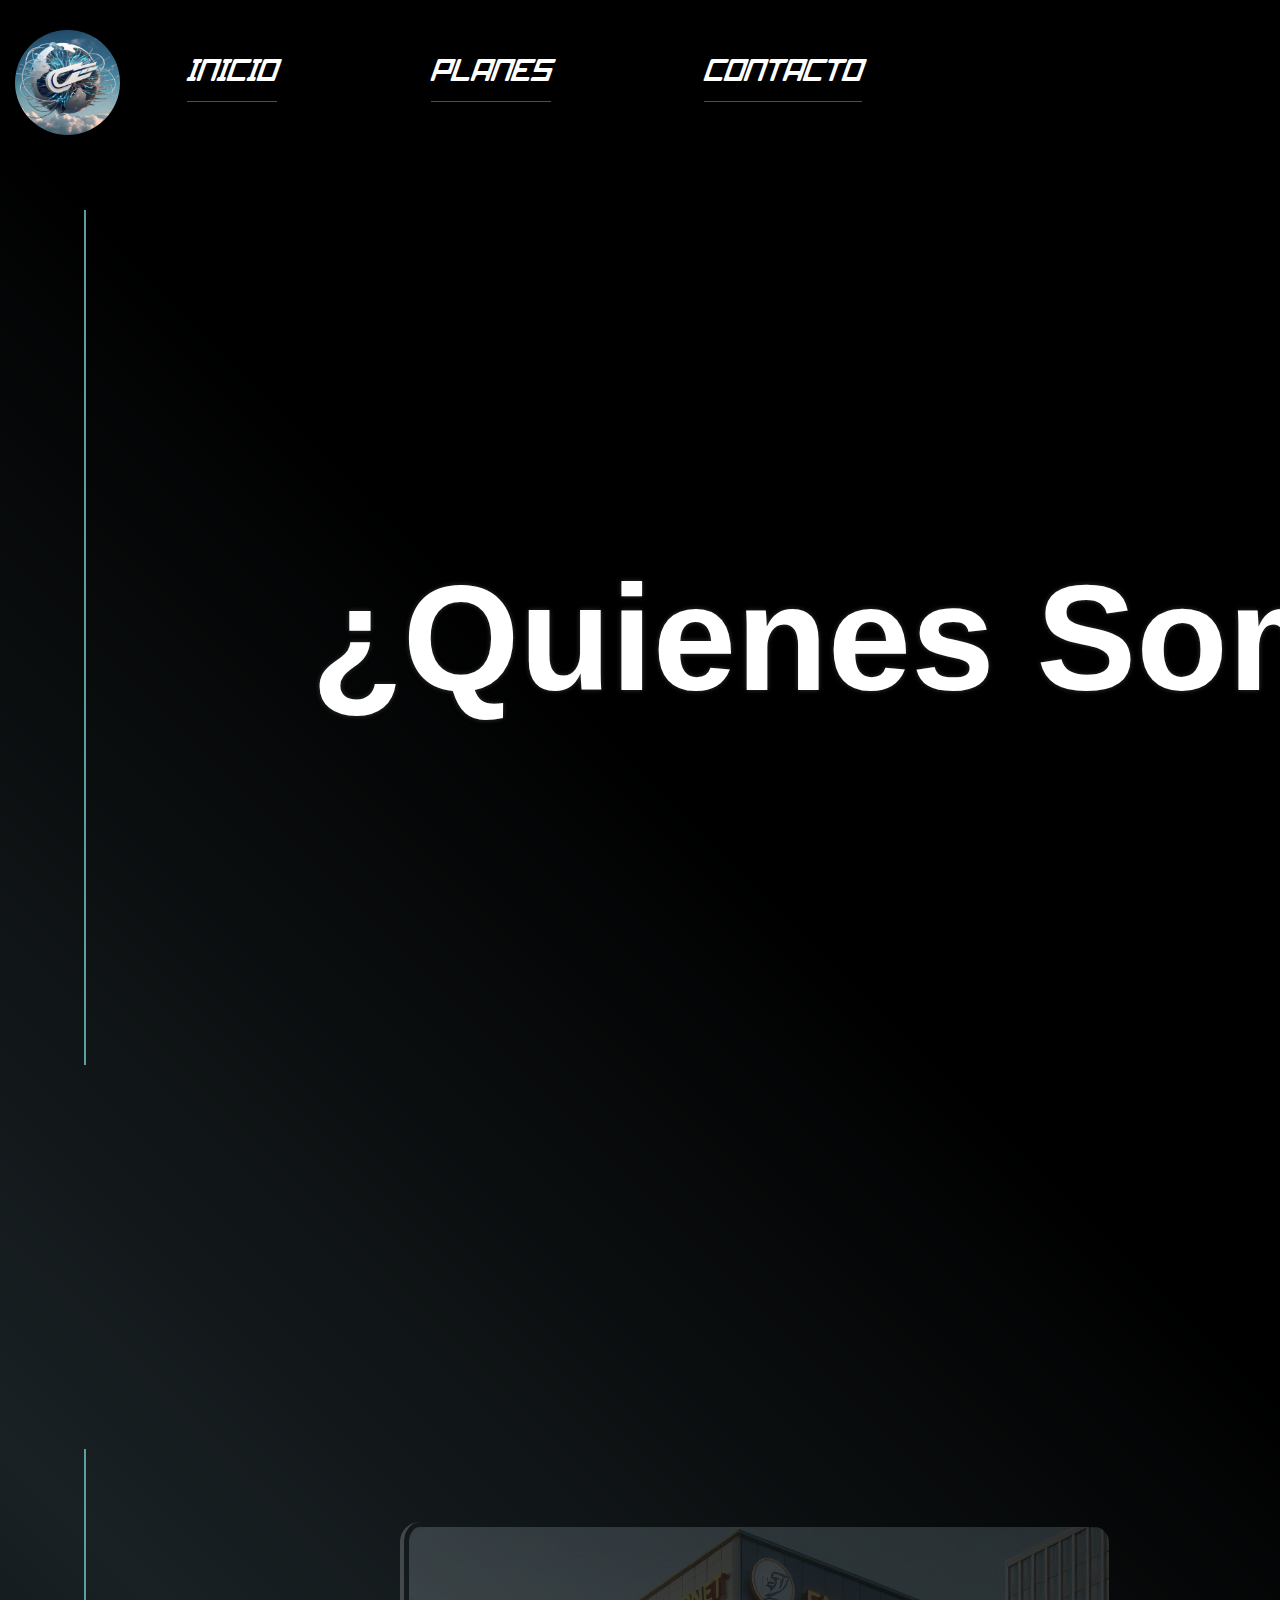
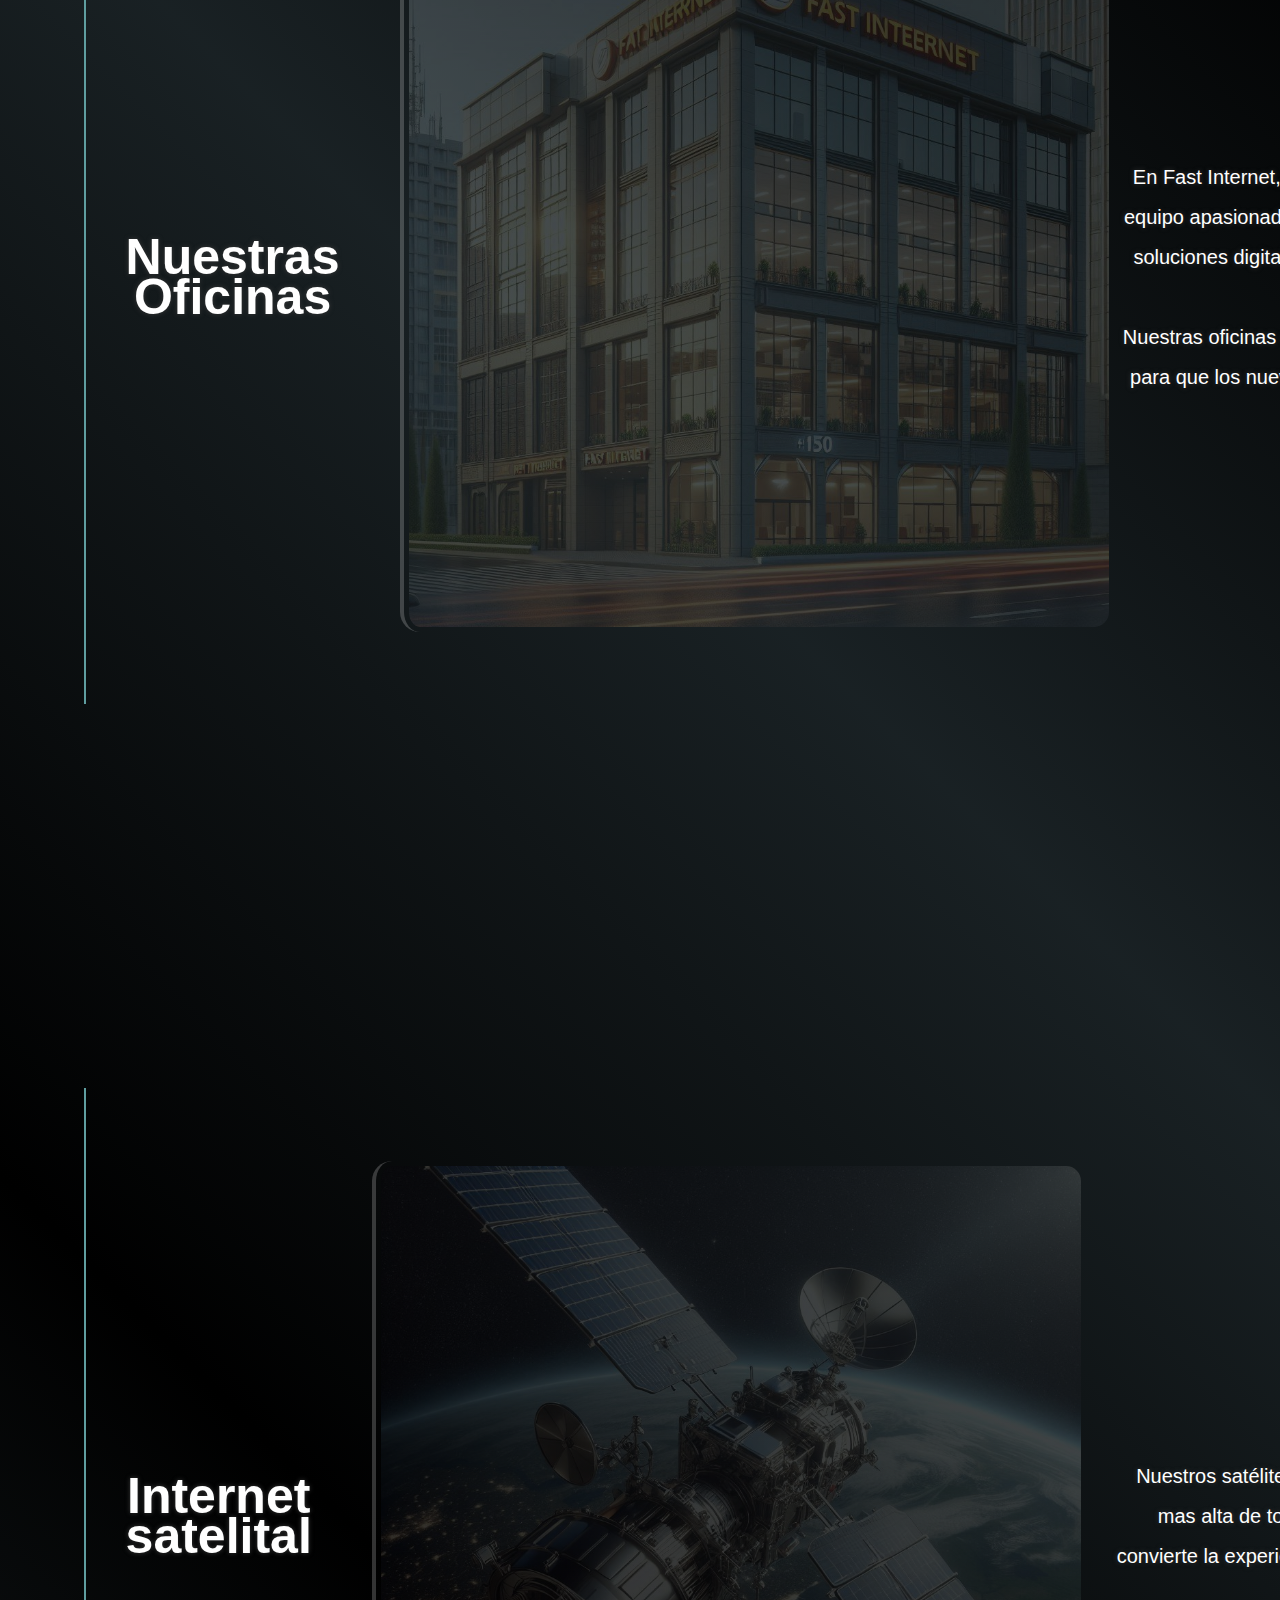
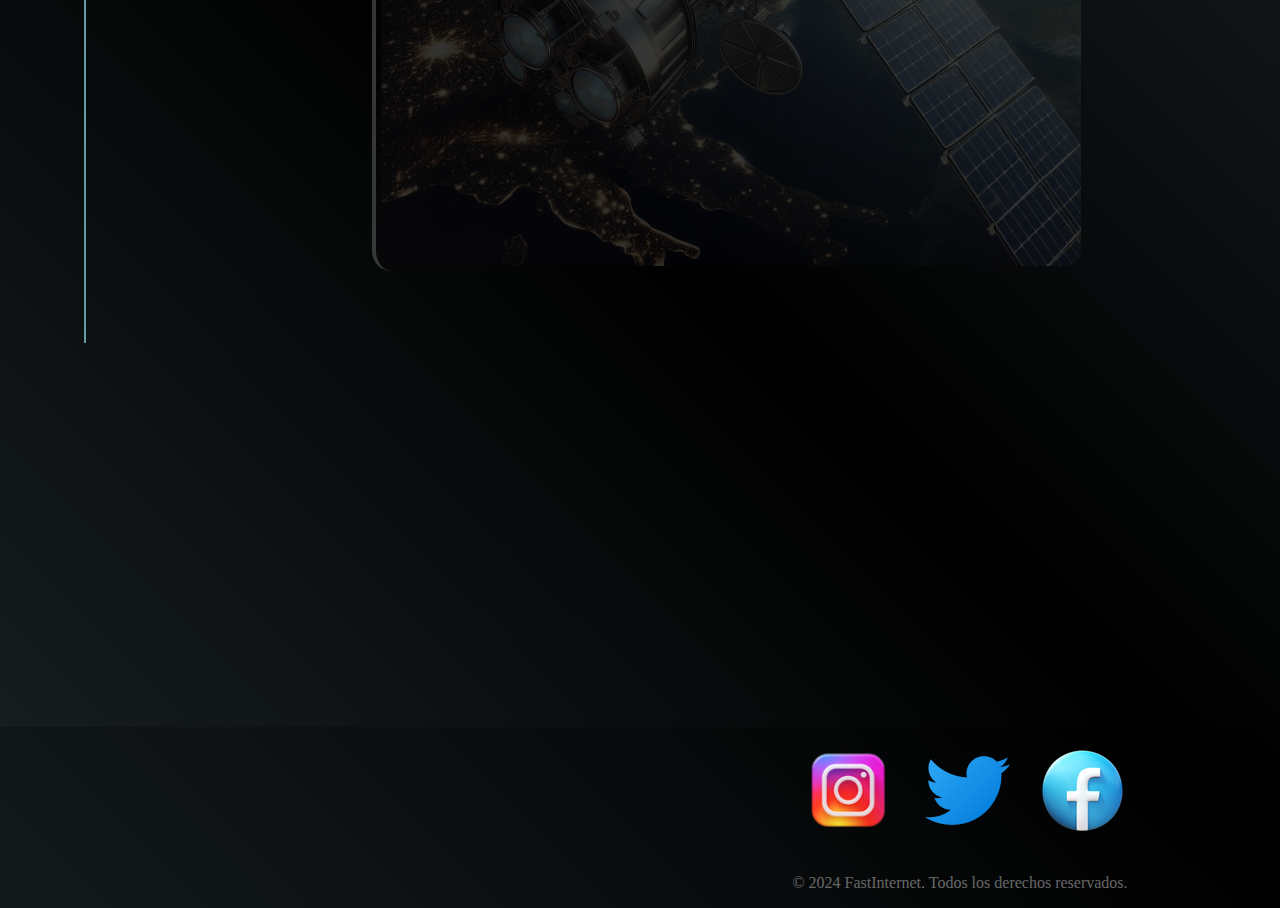
==== commit 368a6e3f: "footerFinal" ====
--- a/index.html
+++ b/index.html
@@ -65,9 +65,9 @@
         <div class="footerCompleto">
             <div class="categoria">
                 <ul>
-                    <li><img src="imagenes/instagram.png" alt="Instagran"></li>                                               
-                    <li><img src="imagenes/twitter.png" alt="X"></li>
-                    <li><img src="imagenes/facebook97.png" alt="Facebook"></li>
+                    <li><a href=""><img src="imagenes/instagram.png" alt="Instagran"></a></li>                                               
+                    <li><a href=""><img id="tw" src="imagenes/pajaritoTwitter.png" alt="X"></a></li>
+                    <li><a href=""><img src="imagenes/facebook97.png" alt="Facebook"></a></li>
                 </ul>                
             </div>
                         
--- a/style.css
+++ b/style.css
@@ -234,7 +234,7 @@
 }
 
 .footerCompleto{
-    
+    transition: 3s;
     width: 1920px;
     display: flex;
     justify-content: center;
@@ -246,6 +246,16 @@
     width: 97px;
     height: 97px;
 }
+.footerCompleto:hover{
+    transition: 3s;
+    border-top: 1.5px solid;
+    border-color: cadetblue;
+    box-shadow: rgba(255, 255, 255, 0.057) 0px -15px 15px 0px;
+    
+}
+.footerCompleto:hover img {
+    cursor: pointer;
+}
 .categoria ul{
     padding: 0px;
     margin: 0 ;
@@ -263,4 +273,7 @@
     justify-content: center;
     background-color: rgba(0, 0, 0, 0.202);
     
+}
+#tw{
+    
 }